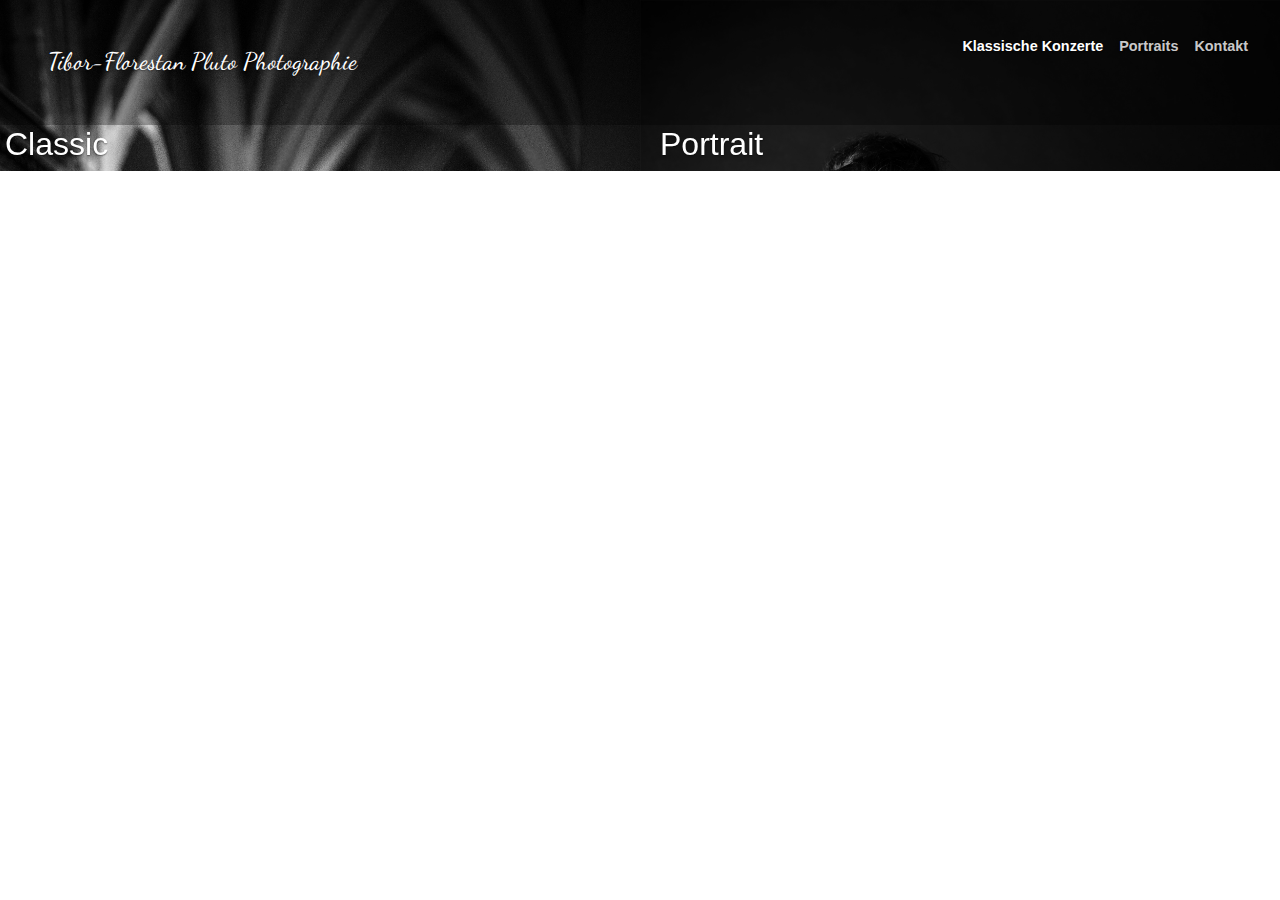
==== index.html @ 392fc72c "index fix image height from window jquery" ====
<!doctype html>
<html lang="de">
  <head>
    <meta charset="utf-8">
    <meta name="viewport" content="width=device-width, initial-scale=1, shrink-to-fit=no">
    <meta name="description" content="Premium Photograpy, Klassische Konzert Photographie, ##TODO##">
    <meta name="author" content="Tibor-Florestan Pluto Photography">
    <title>Tibor-Florestan Pluto Photography</title>

    <link rel="canonical" href="https://tibor-florestan-pluto.com">
    <!-- Fonts -->
    <link href="https://fonts.googleapis.com/css2?family=Dancing+Script:wght@500&display=swap" rel="stylesheet">

    <!-- Bootstrap core CSS -->
    <link href="css/boostrap_4.5/bootstrap.css" rel="stylesheet">

    <!-- Custom styles for this site -->
    <link href="css/global.css" rel="stylesheet">

    <!-- Custom styles for this page -->
    <link href="css/index.css" rel="stylesheet">

  </head>
  <body>
  <div class="navigation">
    <header class="masthead mb-auto">
      <div class="inner">
        <a href="index.html"><h3 class="masthead-brand">Tibor-Florestan Pluto Photographie</h3></a>
        <nav class="nav nav-masthead justify-content-center">
          <a class="nav-link active" href="classic_concerts_photography.html">Klassische Konzerte</a>
          <a class="nav-link" href="portrait.html">Portraits</a>
          <a class="nav-link" href="contact.html">Kontakt </a>
        </nav>
      </div>
    </header>
  </div>


<div class="container-fluid index-page">
  <div class="row">
    <div class="col image_col" style="background-image:url('img/classic/JTA 2K3-4_140606191933__D4N6460.jpg')">
      <h2>Classic</h2>
    </div>
    <div class="col image_col" style="background-image:url('img/portrait/_TFP0876-Bearbeitet-LowRes.jpg')">
      <h2>Portrait</h2>
    </div>
  </div>
</div>
<script src="https://code.jquery.com/jquery-3.5.1.slim.min.js" integrity="sha384-DfXdz2htPH0lsSSs5nCTpuj/zy4C+OGpamoFVy38MVBnE+IbbVYUew+OrCXaRkfj" crossorigin="anonymous"></script>
<script src="js/boostrap_4.5/bootstrap.bundle.min.js"></script>
<script src="js/global.js"></script>
</body>
</html>
---- css/global.css ----
/*
 * Globals
 */

/* Links */
a,
a:focus,
a:hover {
  color: #fff;
}

/* Custom default button */
.btn-secondary,
.btn-secondary:hover,
.btn-secondary:focus {
  color: #333;
  text-shadow: none; /* Prevent inheritance from `body` */
  background-color: #fff;
  border: .05rem solid #fff;
}


/*
 * Base structure
 */

html,
body {
  height: 100%;
  background-color: #fff;
}

body {
  display: -ms-flexbox;
  display: flex;
  color: #fff;
  text-shadow: 0 .05rem .1rem rgba(0, 0, 0, .5);
}

.container-fluid{
  padding-right:0;
  padding-left:0;
}

/*
 * Header
 */
.navigation {
  background-color: rgba(0, 0, 0, .3);
  z-index: 10;
  width: 100%;
  padding-left: 0;
  padding-right: 0;
  margin-left: 0;
  margin-right: 0;
  position: absolute;
  top:0px;
}

.masthead-brand {
  font-family: 'Dancing Script', cursive;
  font-size: 1.5em;
}

.nav-masthead, .masthead-brand{
  margin: 2em;
}
.nav-masthead .nav-link {
  padding: .25rem 0;
  font-weight: 700;
  color: rgba(255, 255, 255, .8);
  font-size: 0.9em;
}

.nav-masthead .nav-link:hover,
.nav-masthead .nav-link:focus {
  color: rgba(255, 255, 255);
}

.nav-masthead .nav-link + .nav-link {
  margin-left: 1rem;
}

.nav-masthead .active {
  color: #fff;
}

@media (min-width: 48em) {
  .masthead-brand {
    float: left;
  }
  .nav-masthead {
    float: right;
  }
}


.image_col {
  /*height:800px;*/
  background-size: cover;
  filter: grayscale(100%)
}
.image_col:hover {
filter: grayscale(0%)
}

.index-page h2{
  padding-top: 20%;
  padding-left: 5px;

}

.carousel-item {
  max-height: 800px;
  max-width: 100%;
}

/*
 * Cover
 */
.cover {
  padding: 0 0;
}
.cover .btn-lg {
  padding: .75rem 1.25rem;
  font-weight: 700;
}


/*
 * Footer
 */
.mastfoot {
  color: rgba(255, 255, 255, .5);
}
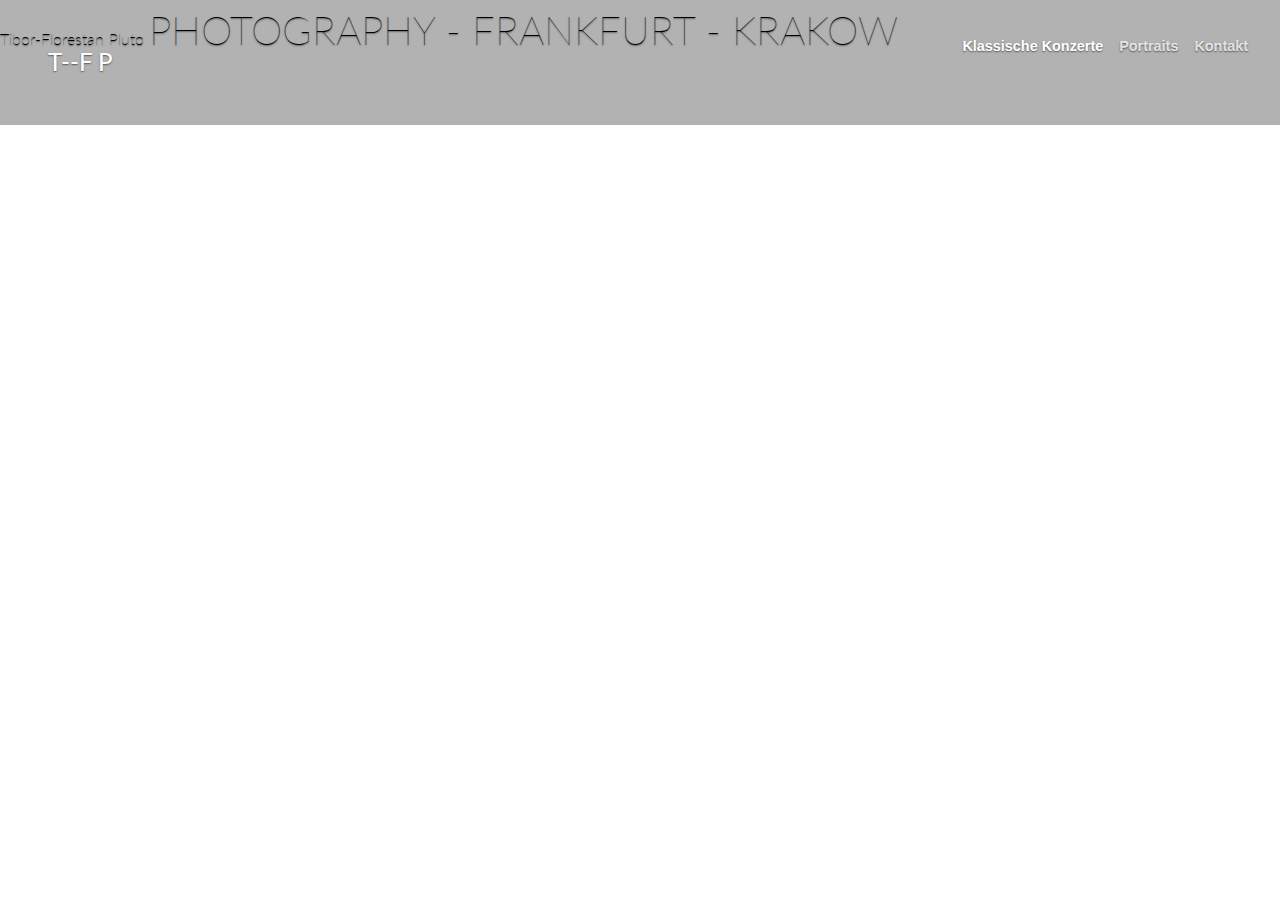
==== commit 22b72d9e: "initial branch" ====
--- a/index.html
+++ b/index.html
@@ -10,7 +10,7 @@
 
     <link rel="canonical" href="https://tibor-florestan-pluto.com">
     <!-- Fonts -->
-    <link href="https://fonts.googleapis.com/css2?family=Dancing+Script:wght@500&display=swap" rel="stylesheet">
+    <link href="https://fonts.googleapis.com/css2?family=Dancing+Script&family=Lato:wght@300;400&family=Open+Sans:wght@300&family=Quicksand:wght@382&display=swap" rel="stylesheet">
 
     <!-- Bootstrap core CSS -->
     <link href="css/boostrap_4.5/bootstrap.css" rel="stylesheet">
@@ -26,7 +26,7 @@
   <div class="navigation">
     <header class="masthead mb-auto">
       <div class="inner">
-        <a href="index.html"><h3 class="masthead-brand">Tibor-Florestan Pluto Photographie</h3></a>
+        <a href="index.html"><h3 class="masthead-brand">T--F P</h3></a>
         <nav class="nav nav-masthead justify-content-center">
           <a class="nav-link active" href="classic_concerts_photography.html">Klassische Konzerte</a>
           <a class="nav-link" href="portrait.html">Portraits</a>
@@ -35,20 +35,29 @@
       </div>
     </header>
   </div>
-
-
+<!--
 <div class="container-fluid index-page">
-  <div class="row">
-    <div class="col image_col" style="background-image:url('img/classic/JTA 2K3-4_140606191933__D4N6460.jpg')">
+  <div class="row"> -->
+    <!-- <div class="col image_col" style="background-image:url('img/classic/JTA 2K3-4_140606191933__D4N6460.jpg')">
       <h2>Classic</h2>
     </div>
     <div class="col image_col" style="background-image:url('img/portrait/_TFP0876-Bearbeitet-LowRes.jpg')">
       <h2>Portrait</h2>
+    </div> -->
+
+    <div id="txt_maintitle">
+      <span  class="maintitle">Tibor-Florestan Pluto</h1>
+      <span  class="subtitle">PHOTOGRAPHY - FRANKFURT - KRAKOW</h1>
     </div>
-  </div>
-</div>
+
+  <!-- </div> -->
+<!-- </div> -->
+
+
+
 <script src="https://code.jquery.com/jquery-3.5.1.slim.min.js" integrity="sha384-DfXdz2htPH0lsSSs5nCTpuj/zy4C+OGpamoFVy38MVBnE+IbbVYUew+OrCXaRkfj" crossorigin="anonymous"></script>
 <script src="js/boostrap_4.5/bootstrap.bundle.min.js"></script>
 <script src="js/global.js"></script>
+<script src="js/index.js"></script>
 </body>
 </html>
--- a/css/global.css
+++ b/css/global.css
@@ -58,10 +58,24 @@
 }
 
 .masthead-brand {
-  font-family: 'Dancing Script', cursive;
+  font-family: 'Lato';
   font-size: 1.5em;
 }
 
+.maintitle {
+  font-family: 'Lato';
+  font-weight: lighter;
+  font-size: 1em;
+  color: black;
+  text-align: center;
+}
+.subtitle {
+  font-family: 'Lato';
+  font-weight: lighter;
+  font-size: 2.5em;
+  color: black;
+  text-align: center;
+}
 .nav-masthead, .masthead-brand{
   margin: 2em;
 }
@@ -111,7 +125,7 @@
 }
 
 .carousel-item {
-  max-height: 800px;
+  /* max-height: 800px; */
   max-width: 100%;
 }
 
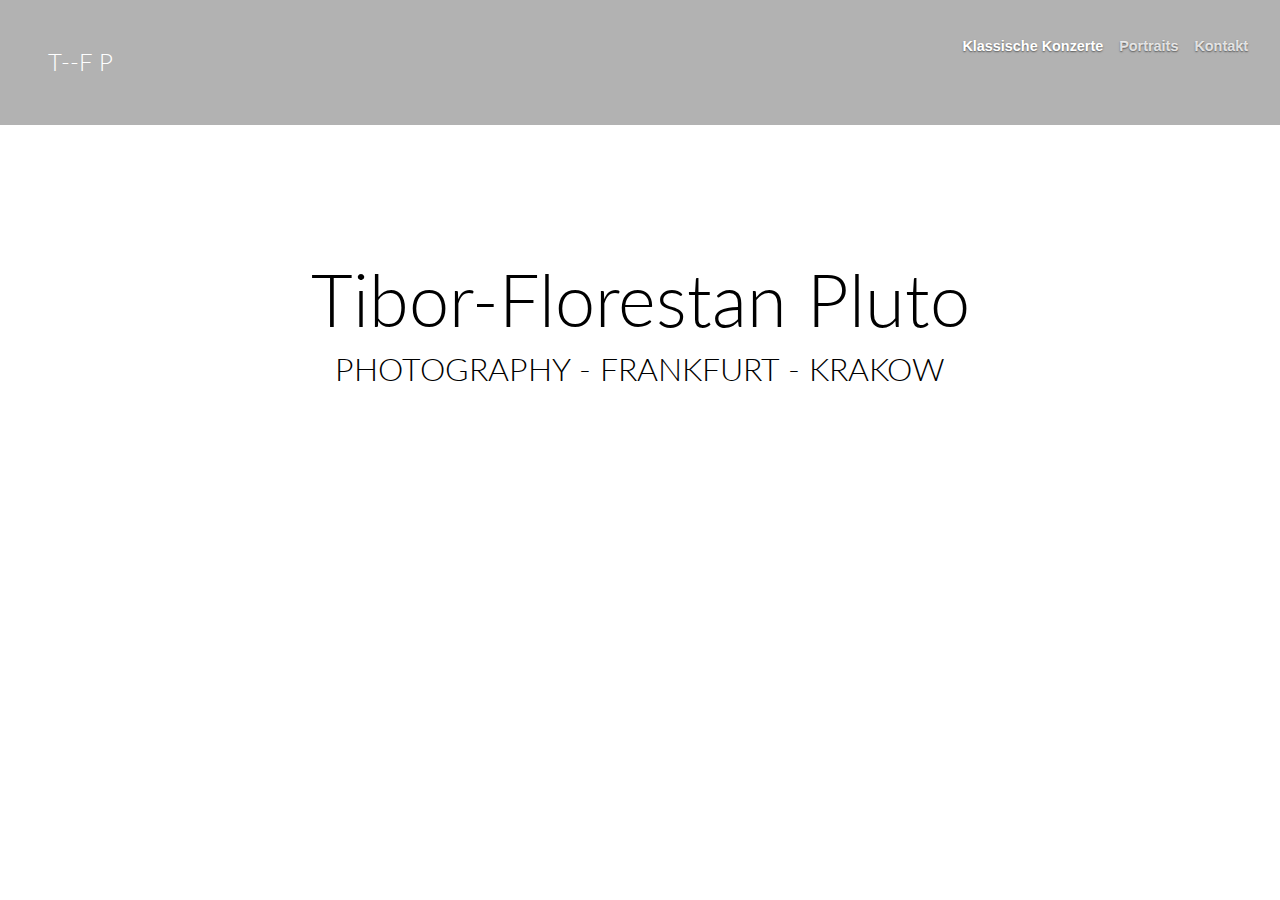
==== commit fb1d852f: "changes index and new fonts" ====
--- a/index.html
+++ b/index.html
@@ -43,17 +43,20 @@
     </div>
     <div class="col image_col" style="background-image:url('img/portrait/_TFP0876-Bearbeitet-LowRes.jpg')">
       <h2>Portrait</h2>
-    </div> -->
+    </div> 
 
     <div id="txt_maintitle">
       <span  class="maintitle">Tibor-Florestan Pluto</h1>
       <span  class="subtitle">PHOTOGRAPHY - FRANKFURT - KRAKOW</h1>
     </div>
 
-  <!-- </div> -->
+   </div> -->
 <!-- </div> -->
 
-
+<div class="container index-page text-center std-padding-top">
+  <h1>Tibor-Florestan Pluto</h1>
+  <h2>PHOTOGRAPHY - FRANKFURT - KRAKOW</h2>
+</div>
 
 <script src="https://code.jquery.com/jquery-3.5.1.slim.min.js" integrity="sha384-DfXdz2htPH0lsSSs5nCTpuj/zy4C+OGpamoFVy38MVBnE+IbbVYUew+OrCXaRkfj" crossorigin="anonymous"></script>
 <script src="js/boostrap_4.5/bootstrap.bundle.min.js"></script>
--- a/css/global.css
+++ b/css/global.css
@@ -40,6 +40,17 @@
 .container-fluid{
   padding-right:0;
   padding-left:0;
+}
+
+
+/*
+* Font Styles
+*/
+
+h1, h2, h3, h4, h5, h6 {
+  font-family: 'Lato', 'Gill Sans MT', Calibri, 'Trebuchet MS', sans-serif;
+  font-weight: 300;
+  text-shadow: none;
 }
 
 /*
@@ -118,10 +129,8 @@
 filter: grayscale(0%)
 }
 
-.index-page h2{
+.std-padding-top{
   padding-top: 20%;
-  padding-left: 5px;
-
 }
 
 .carousel-item {
--- a/css/index.css
+++ b/css/index.css
@@ -0,0 +1,8 @@
+.index-page h1 {
+  font-size: 4.5em;
+  color: #000;
+}
+.index-page h2 {
+  font-size: 2em;
+  color: #000;
+}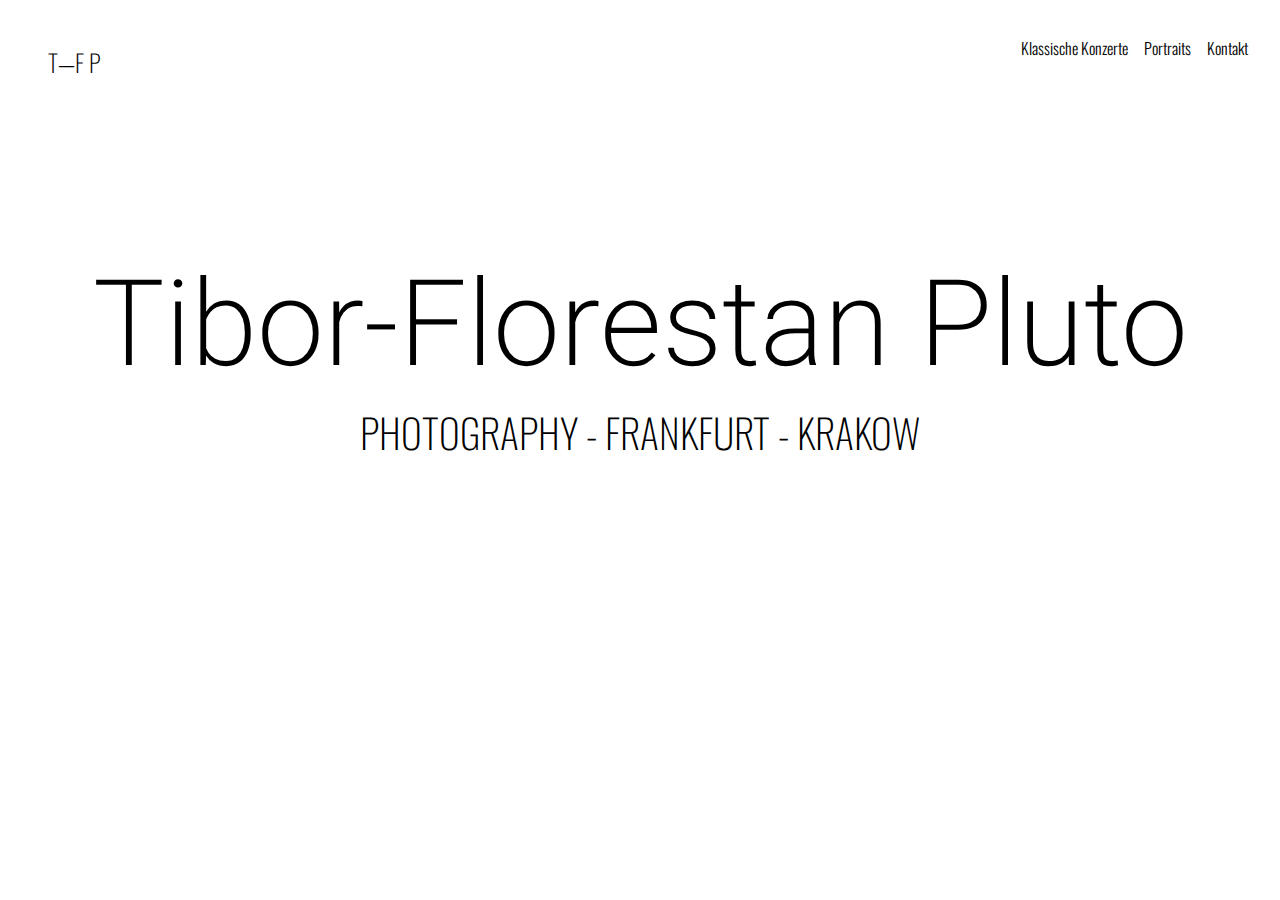
==== commit 45f4949b: "index page style chosen" ====
--- a/index.html
+++ b/index.html
@@ -10,7 +10,7 @@
 
     <link rel="canonical" href="https://tibor-florestan-pluto.com">
     <!-- Fonts -->
-    <link href="https://fonts.googleapis.com/css2?family=Dancing+Script&family=Lato:wght@300;400&family=Open+Sans:wght@300&family=Quicksand:wght@382&display=swap" rel="stylesheet">
+    <link href="https://fonts.googleapis.com/css2?family=Heebo:wght@100;200;300;400;500&family=Lato:wght@100;300;400&family=Montserrat:wght@100;200;300;400;500&family=Oswald:wght@200;300;400;500&display=swap" rel="stylesheet">
 
     <!-- Bootstrap core CSS -->
     <link href="css/boostrap_4.5/bootstrap.css" rel="stylesheet">
@@ -26,32 +26,15 @@
   <div class="navigation">
     <header class="masthead mb-auto">
       <div class="inner">
-        <a href="index.html"><h3 class="masthead-brand">T--F P</h3></a>
+        <a href="index.html"><h3 class="masthead-brand">T—F P</h3></a>
         <nav class="nav nav-masthead justify-content-center">
-          <a class="nav-link active" href="classic_concerts_photography.html">Klassische Konzerte</a>
+          <a class="nav-link" href="classic_concerts_photography.html">Klassische Konzerte</a>
           <a class="nav-link" href="portrait.html">Portraits</a>
           <a class="nav-link" href="contact.html">Kontakt </a>
         </nav>
       </div>
     </header>
   </div>
-<!--
-<div class="container-fluid index-page">
-  <div class="row"> -->
-    <!-- <div class="col image_col" style="background-image:url('img/classic/JTA 2K3-4_140606191933__D4N6460.jpg')">
-      <h2>Classic</h2>
-    </div>
-    <div class="col image_col" style="background-image:url('img/portrait/_TFP0876-Bearbeitet-LowRes.jpg')">
-      <h2>Portrait</h2>
-    </div> 
-
-    <div id="txt_maintitle">
-      <span  class="maintitle">Tibor-Florestan Pluto</h1>
-      <span  class="subtitle">PHOTOGRAPHY - FRANKFURT - KRAKOW</h1>
-    </div>
-
-   </div> -->
-<!-- </div> -->
 
 <div class="container index-page text-center std-padding-top">
   <h1>Tibor-Florestan Pluto</h1>
--- a/css/global.css
+++ b/css/global.css
@@ -48,8 +48,8 @@
 */
 
 h1, h2, h3, h4, h5, h6 {
-  font-family: 'Lato', 'Gill Sans MT', Calibri, 'Trebuchet MS', sans-serif;
-  font-weight: 300;
+  font-family: 'Heebo', 'Montserrat', Calibri, 'Trebuchet MS', sans-serif;
+  font-weight: 100;
   text-shadow: none;
 }
 
@@ -57,7 +57,7 @@
  * Header
  */
 .navigation {
-  background-color: rgba(0, 0, 0, .3);
+  background-color: rgba(255, 255, 255, 255);
   z-index: 10;
   width: 100%;
   padding-left: 0;
@@ -66,48 +66,52 @@
   margin-right: 0;
   position: absolute;
   top:0px;
+  text-shadow: none;
 }
 
 .masthead-brand {
-  font-family: 'Lato';
+  font-family: 'Montserrat';
   font-size: 1.5em;
 }
 
 .maintitle {
-  font-family: 'Lato';
+  font-family: 'Oswald';
   font-weight: lighter;
   font-size: 1em;
   color: black;
   text-align: center;
 }
 .subtitle {
-  font-family: 'Lato';
+  font-family: 'Oswald';
   font-weight: lighter;
   font-size: 2.5em;
   color: black;
   text-align: center;
 }
 .nav-masthead, .masthead-brand{
+  font-family: Oswald;
+  color: rgba(0, 0, 0, 255);
   margin: 2em;
 }
 .nav-masthead .nav-link {
   padding: .25rem 0;
-  font-weight: 700;
-  color: rgba(255, 255, 255, .8);
-  font-size: 0.9em;
+  font-weight: 300;
+  color: rgba(0, 0, 0, 255);
+  font-size: 1em;
 }
 
 .nav-masthead .nav-link:hover,
 .nav-masthead .nav-link:focus {
-  color: rgba(255, 255, 255);
+  color: rgba(100, 100, 100);
 }
 
 .nav-masthead .nav-link + .nav-link {
   margin-left: 1rem;
+  font-family: Oswald;
 }
 
 .nav-masthead .active {
-  color: #fff;
+  color: rgba(100, 0, 40);
 }
 
 @media (min-width: 48em) {
--- a/css/index.css
+++ b/css/index.css
@@ -1,8 +1,12 @@
 .index-page h1 {
-  font-size: 4.5em;
+  font-size: 7.5em;
+  font-weight: 200;
+  /* font-stretch: ultra-stretch; */
   color: #000;
 }
 .index-page h2 {
-  font-size: 2em;
+  font-family: Oswald;
+  font-size: 2.5em;
+  font-weight:200;
   color: #000;
-}+}
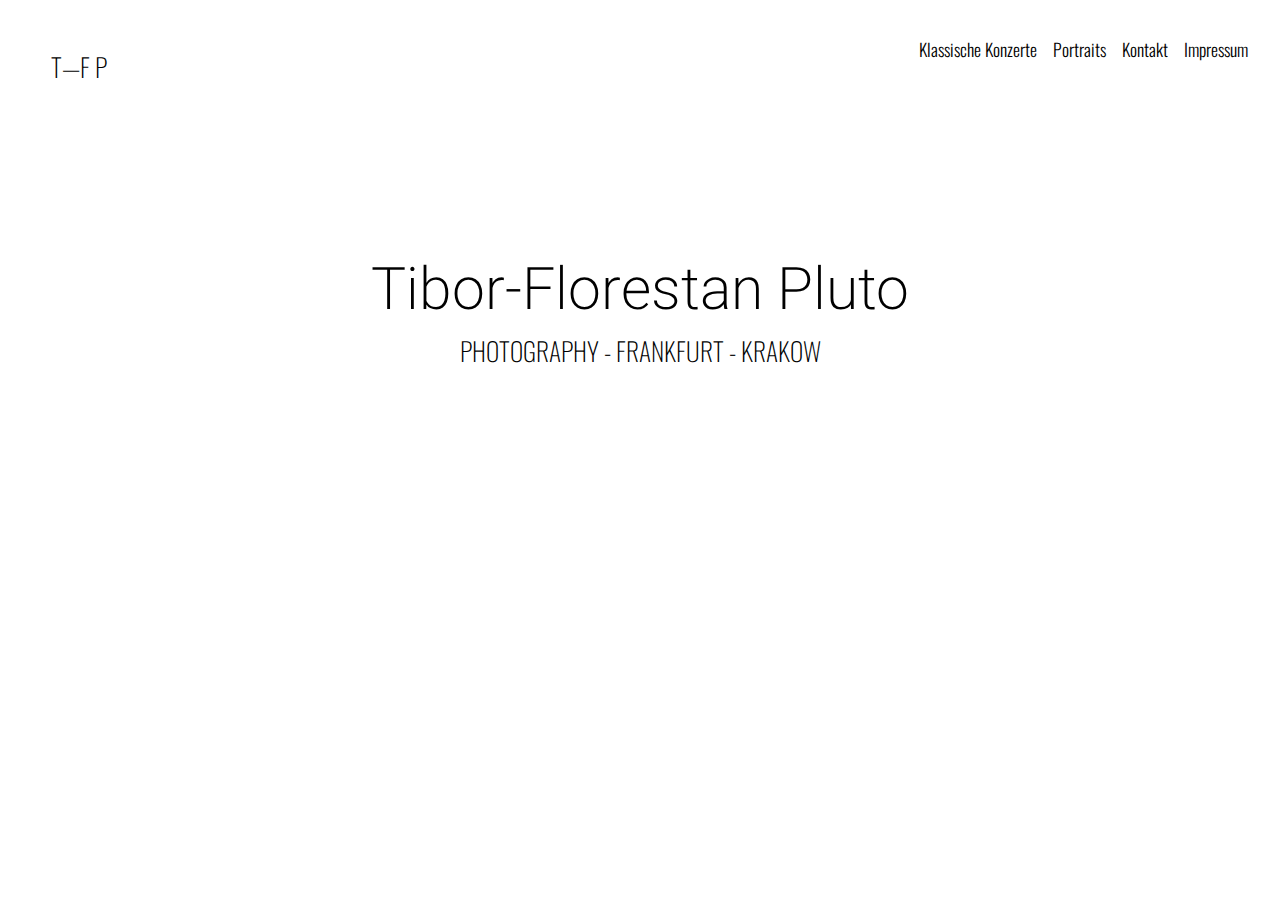
==== commit 01296d8d: "Impressum und Datenschutzerklaerung" ====
--- a/index.html
+++ b/index.html
@@ -1,49 +1,55 @@
-
 <!doctype html>
 <html lang="de">
-  <head>
-    <meta charset="utf-8">
-    <meta name="viewport" content="width=device-width, initial-scale=1, shrink-to-fit=no">
-    <meta name="description" content="Premium Photograpy, Klassische Konzert Photographie, ##TODO##">
-    <meta name="author" content="Tibor-Florestan Pluto Photography">
-    <title>Tibor-Florestan Pluto Photography</title>
 
-    <link rel="canonical" href="https://tibor-florestan-pluto.com">
-    <!-- Fonts -->
-    <link href="https://fonts.googleapis.com/css2?family=Heebo:wght@100;200;300;400;500&family=Lato:wght@100;300;400&family=Montserrat:wght@100;200;300;400;500&family=Oswald:wght@200;300;400;500&display=swap" rel="stylesheet">
+<head>
+  <meta charset="utf-8">
+  <meta name="viewport" content="width=device-width, initial-scale=1, shrink-to-fit=no">
+  <meta name="description" content="Premium Photograpy, Klassische Konzert Photographie, ##TODO##">
+  <meta name="author" content="Tibor-Florestan Pluto Photography">
+  <title>Tibor-Florestan Pluto Photography</title>
 
-    <!-- Bootstrap core CSS -->
-    <link href="css/boostrap_4.5/bootstrap.css" rel="stylesheet">
+  <link rel="canonical" href="https://tibor-florestan-pluto.com">
+  <!-- Fonts -->
+  <link href="https://fonts.googleapis.com/css2?family=Heebo:wght@100;200;300;400;500&family=Lato:wght@100;300;400&family=Montserrat:wght@100;200;300;400;500&family=Oswald:wght@200;300;400;500&display=swap" rel="stylesheet">
 
-    <!-- Custom styles for this site -->
-    <link href="css/global.css" rel="stylesheet">
+  <!-- Bootstrap core CSS -->
+  <link href="css/boostrap_4.5/bootstrap.css" rel="stylesheet">
 
-    <!-- Custom styles for this page -->
-    <link href="css/index.css" rel="stylesheet">
+  <!-- Custom styles for this site -->
+  <link href="css/global.css" rel="stylesheet">
 
-  </head>
-  <body>
+  <!-- Custom styles for this page -->
+  <link href="css/index.css" rel="stylesheet">
+
+</head>
+
+<body>
   <div class="navigation">
     <header class="masthead mb-auto">
       <div class="inner">
-        <a href="index.html"><h3 class="masthead-brand">T—F P</h3></a>
+        <a href="index.html">
+          <h3 class="masthead-brand">T—F P</h3>
+        </a>
         <nav class="nav nav-masthead justify-content-center">
           <a class="nav-link" href="classic_concerts_photography.html">Klassische Konzerte</a>
           <a class="nav-link" href="portrait.html">Portraits</a>
           <a class="nav-link" href="contact.html">Kontakt </a>
+          <a class="nav-link" href="impressum.html">Impressum </a>
         </nav>
       </div>
     </header>
   </div>
 
-<div class="container index-page text-center std-padding-top">
-  <h1>Tibor-Florestan Pluto</h1>
-  <h2>PHOTOGRAPHY - FRANKFURT - KRAKOW</h2>
-</div>
 
-<script src="https://code.jquery.com/jquery-3.5.1.slim.min.js" integrity="sha384-DfXdz2htPH0lsSSs5nCTpuj/zy4C+OGpamoFVy38MVBnE+IbbVYUew+OrCXaRkfj" crossorigin="anonymous"></script>
-<script src="js/boostrap_4.5/bootstrap.bundle.min.js"></script>
-<script src="js/global.js"></script>
-<script src="js/index.js"></script>
+  <div class="container index-page text-center std-padding-top">
+    <h1>Tibor-Florestan Pluto</h1>
+    <h2>PHOTOGRAPHY - FRANKFURT - KRAKOW</h2>
+  </div>
+
+  <script src="https://code.jquery.com/jquery-3.5.1.slim.min.js" integrity="sha384-DfXdz2htPH0lsSSs5nCTpuj/zy4C+OGpamoFVy38MVBnE+IbbVYUew+OrCXaRkfj" crossorigin="anonymous"></script>
+  <script src="js/boostrap_4.5/bootstrap.bundle.min.js"></script>
+  <script src="js/global.js"></script>
+  <script src="js/index.js"></script>
 </body>
-</html>
+
+</html>--- a/css/global.css
+++ b/css/global.css
@@ -1,7 +1,6 @@
 /*
  * Globals
  */
-
 /* Links */
 a,
 a:focus,
@@ -14,16 +13,15 @@
 .btn-secondary:hover,
 .btn-secondary:focus {
   color: #333;
-  text-shadow: none; /* Prevent inheritance from `body` */
+  text-shadow: none;
+  /* Prevent inheritance from `body` */
   background-color: #fff;
   border: .05rem solid #fff;
 }
 
-
 /*
  * Base structure
  */
-
 html,
 body {
   height: 100%;
@@ -37,20 +35,24 @@
   text-shadow: 0 .05rem .1rem rgba(0, 0, 0, .5);
 }
 
-.container-fluid{
-  padding-right:0;
-  padding-left:0;
+.container-fluid {
+  padding-right: 0;
+  padding-left: 0;
 }
-
 
 /*
 * Font Styles
 */
-
 h1, h2, h3, h4, h5, h6 {
   font-family: 'Heebo', 'Montserrat', Calibri, 'Trebuchet MS', sans-serif;
   font-weight: 100;
   text-shadow: none;
+  color: #000;
+}
+
+h4 {
+  font-size: 1.3vw;
+  font-weight: 300;
 }
 
 /*
@@ -65,13 +67,13 @@
   margin-left: 0;
   margin-right: 0;
   position: absolute;
-  top:0px;
+  top: 0px;
   text-shadow: none;
 }
 
 .masthead-brand {
   font-family: 'Montserrat';
-  font-size: 1.5em;
+  font-size: 2vw;
 }
 
 .maintitle {
@@ -81,6 +83,7 @@
   color: black;
   text-align: center;
 }
+
 .subtitle {
   font-family: 'Oswald';
   font-weight: lighter;
@@ -88,16 +91,18 @@
   color: black;
   text-align: center;
 }
-.nav-masthead, .masthead-brand{
+
+.nav-masthead, .masthead-brand {
   font-family: Oswald;
   color: rgba(0, 0, 0, 255);
   margin: 2em;
 }
+
 .nav-masthead .nav-link {
   padding: .25rem 0;
   font-weight: 300;
   color: rgba(0, 0, 0, 255);
-  font-size: 1em;
+  font-size: 1.1em;
 }
 
 .nav-masthead .nav-link:hover,
@@ -105,7 +110,7 @@
   color: rgba(100, 100, 100);
 }
 
-.nav-masthead .nav-link + .nav-link {
+.nav-masthead .nav-link+.nav-link {
   margin-left: 1rem;
   font-family: Oswald;
 }
@@ -118,22 +123,23 @@
   .masthead-brand {
     float: left;
   }
+
   .nav-masthead {
     float: right;
   }
 }
-
 
 .image_col {
   /*height:800px;*/
   background-size: cover;
   filter: grayscale(100%)
 }
+
 .image_col:hover {
-filter: grayscale(0%)
+  filter: grayscale(0%)
 }
 
-.std-padding-top{
+.std-padding-top {
   padding-top: 20%;
 }
 
@@ -148,15 +154,15 @@
 .cover {
   padding: 0 0;
 }
+
 .cover .btn-lg {
   padding: .75rem 1.25rem;
   font-weight: 700;
 }
-
 
 /*
  * Footer
  */
 .mastfoot {
   color: rgba(255, 255, 255, .5);
-}
+}--- a/css/index.css
+++ b/css/index.css
@@ -1,12 +1,13 @@
 .index-page h1 {
-  font-size: 7.5em;
+  font-size: 4.6vw;
   font-weight: 200;
   /* font-stretch: ultra-stretch; */
   color: #000;
 }
+
 .index-page h2 {
   font-family: Oswald;
-  font-size: 2.5em;
-  font-weight:200;
+  font-size: 2vw;
+  font-weight: 200;
   color: #000;
-}
+}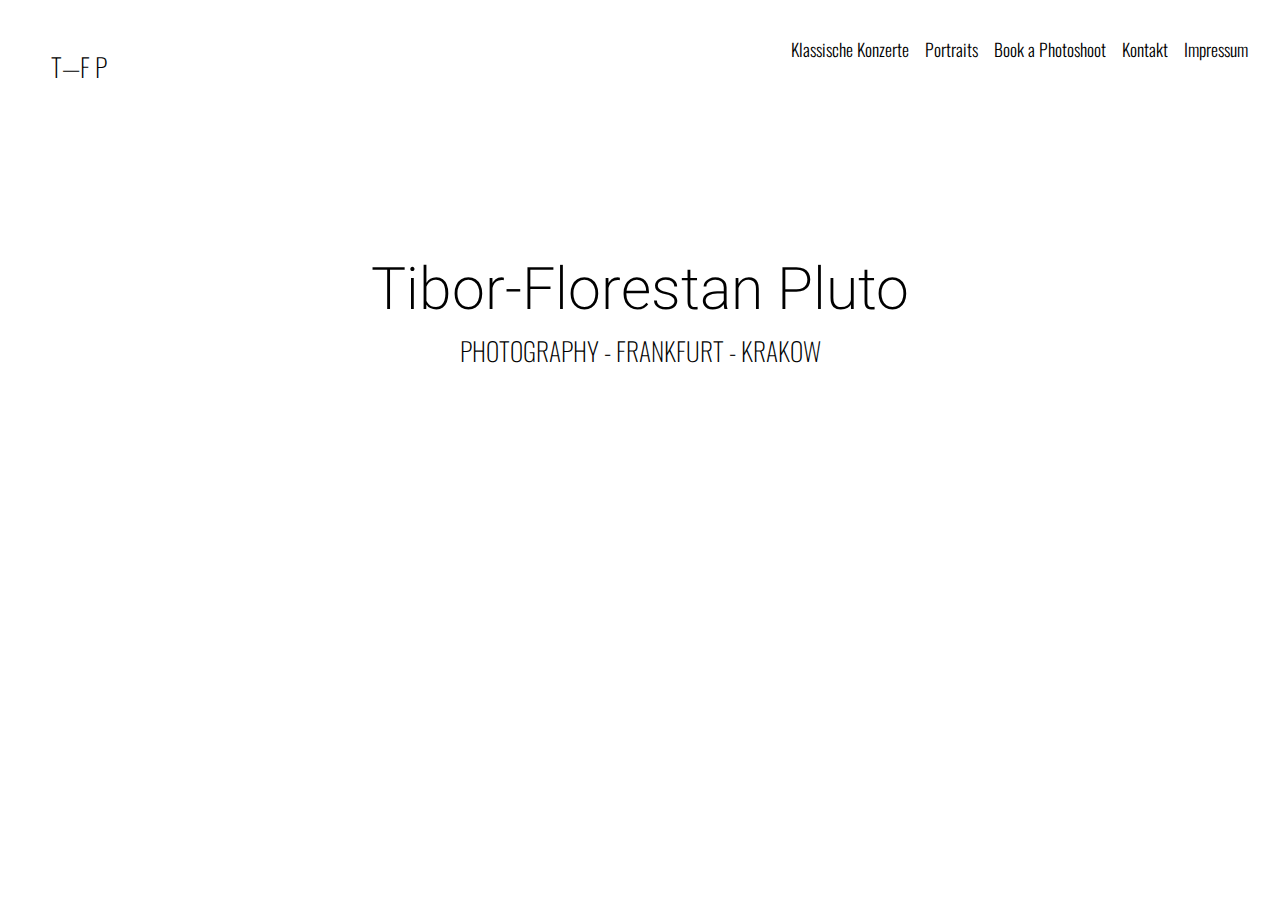
==== commit 4ff89230: "cleanup" ====
--- a/index.html
+++ b/index.html
@@ -33,6 +33,7 @@
         <nav class="nav nav-masthead justify-content-center">
           <a class="nav-link" href="classic_concerts_photography.html">Klassische Konzerte</a>
           <a class="nav-link" href="portrait.html">Portraits</a>
+          <a class="nav-link" href="book.html">Book a Photoshoot</a>
           <a class="nav-link" href="contact.html">Kontakt </a>
           <a class="nav-link" href="impressum.html">Impressum </a>
         </nav>
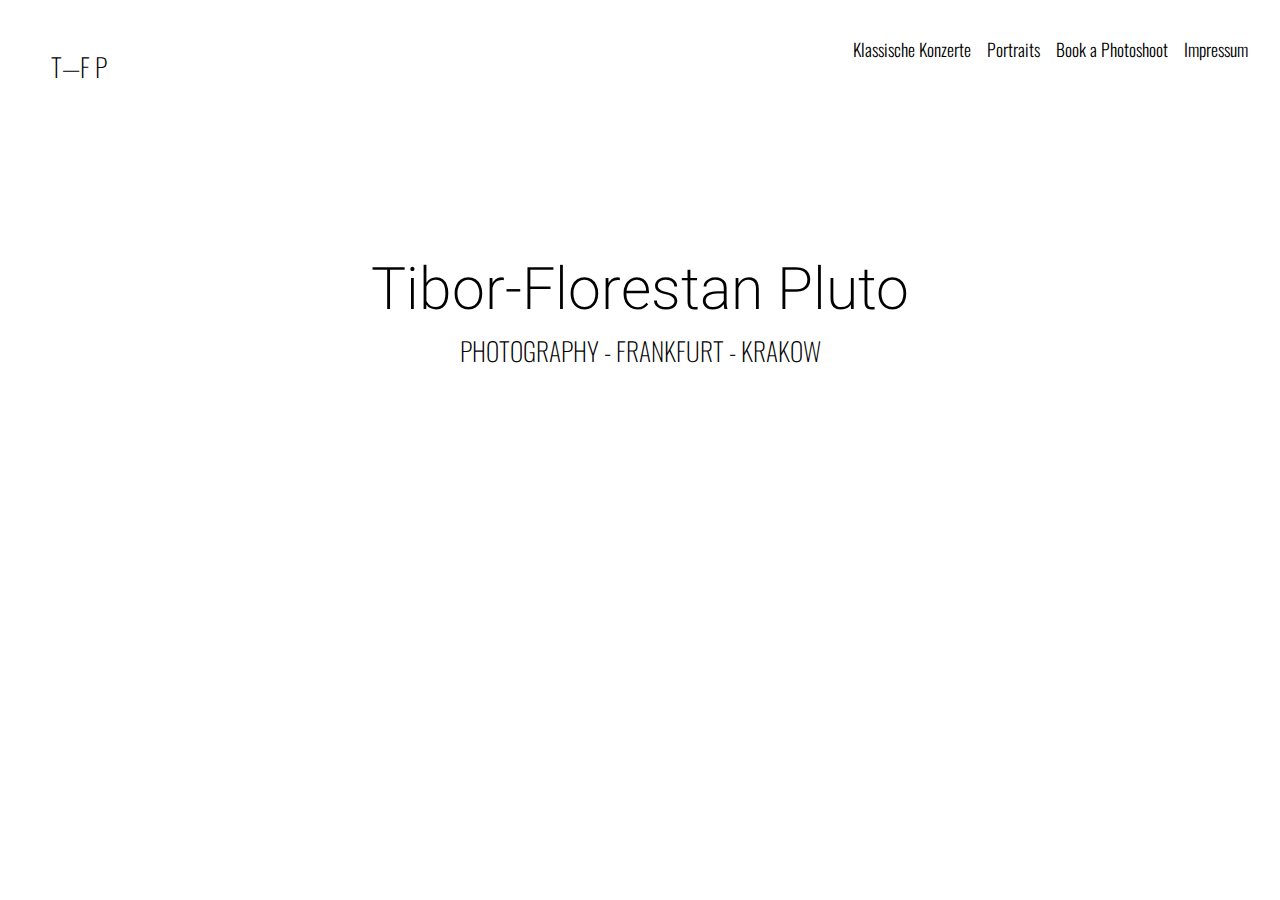
==== commit bb68fc89: "contact removed; booking added" ====
--- a/index.html
+++ b/index.html
@@ -34,7 +34,6 @@
           <a class="nav-link" href="classic_concerts_photography.html">Klassische Konzerte</a>
           <a class="nav-link" href="portrait.html">Portraits</a>
           <a class="nav-link" href="book.html">Book a Photoshoot</a>
-          <a class="nav-link" href="contact.html">Kontakt </a>
           <a class="nav-link" href="impressum.html">Impressum </a>
         </nav>
       </div>
